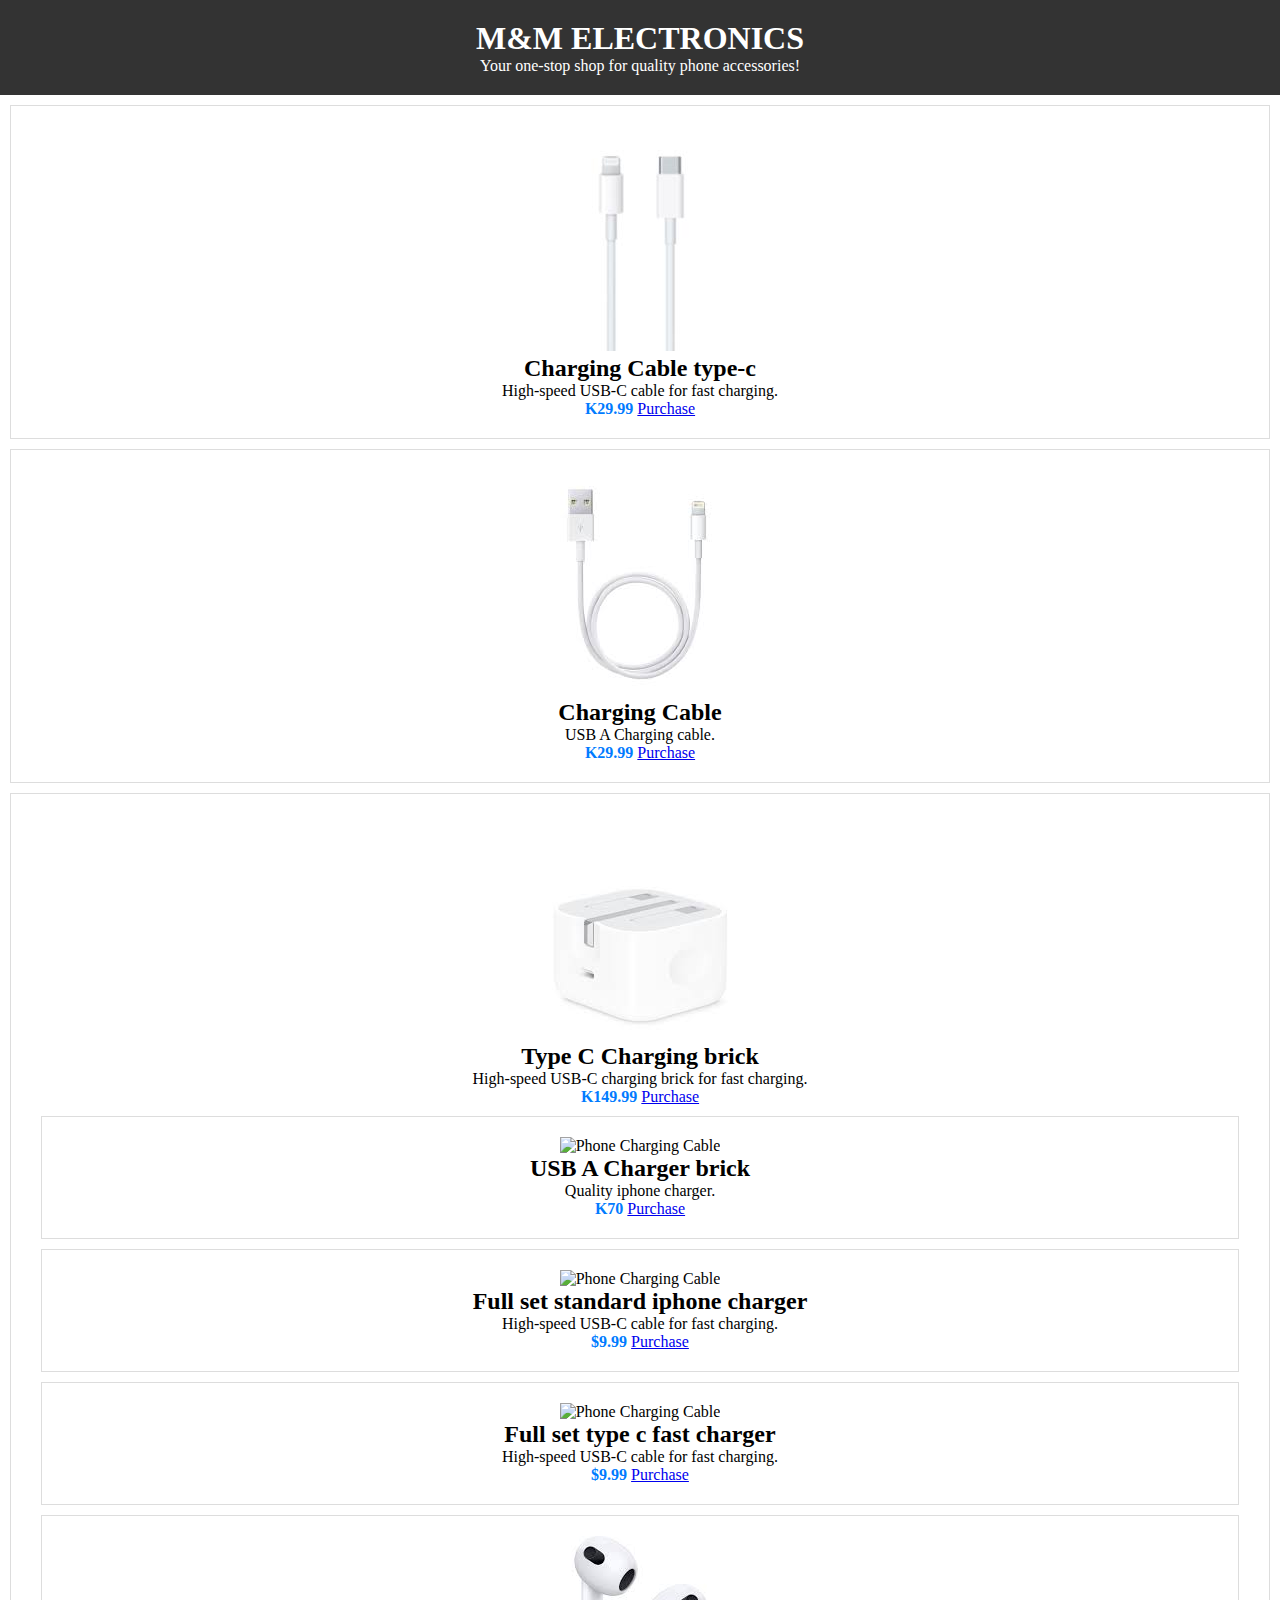
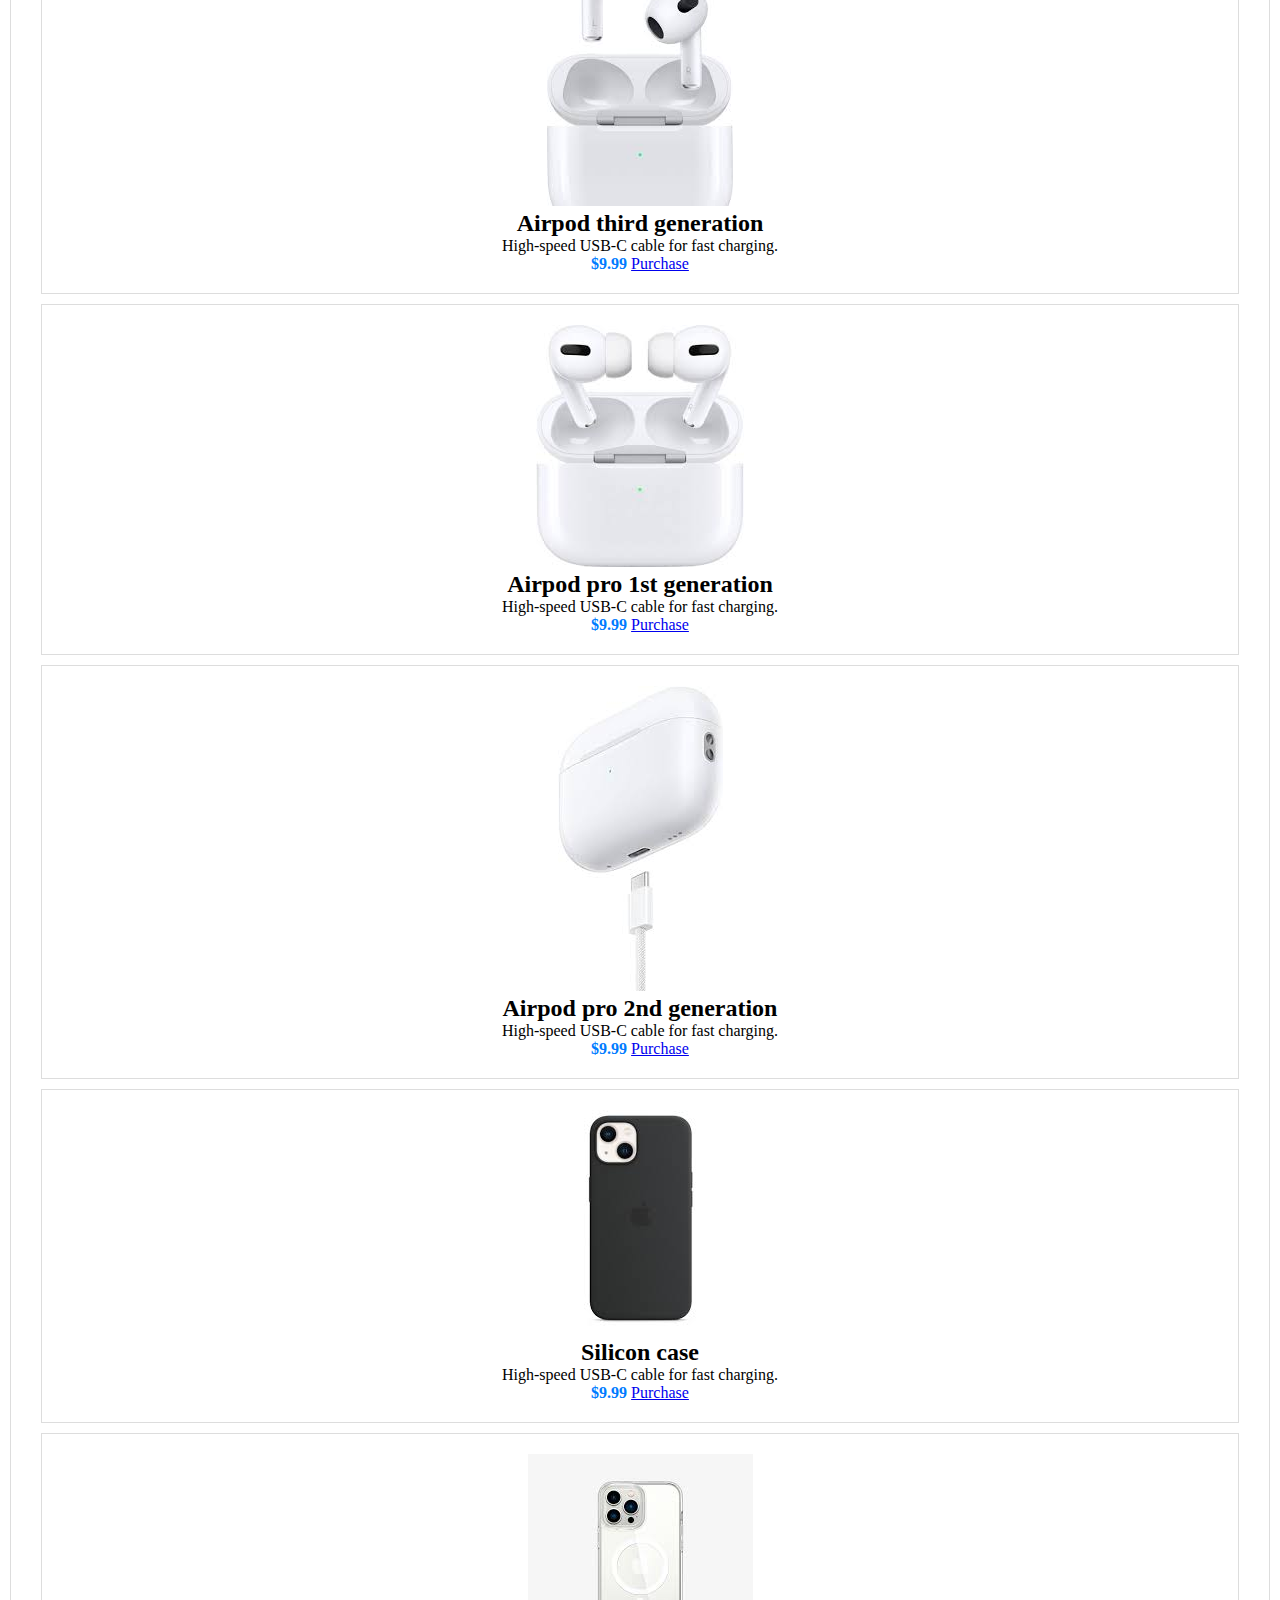
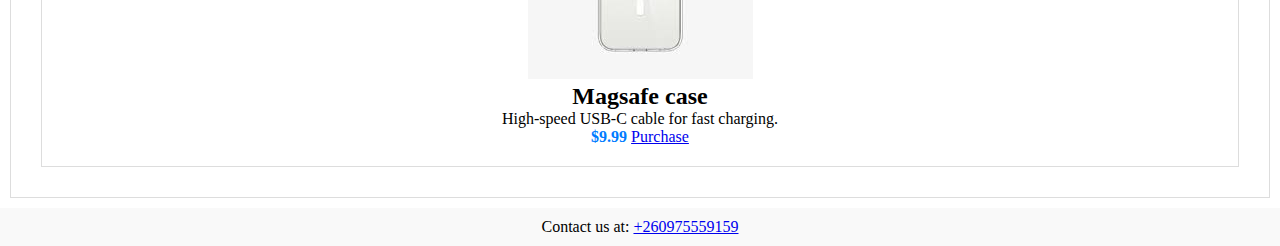
==== index.html @ 7636675d "Add files via upload" ====
<!DOCTYPE html>
<html lang="en">
<head>
    <meta charset="UTF-8">
    <meta name="viewport" content="width=device-width, initial-scale=1.0">
    <link rel="stylesheet" href="home.css">
    <title>Phone Accessories</title>
</head>
<body>
    <header>
        <h1>M&M ELECTRONICS</h1>
        <p>Your one-stop shop for quality phone accessories!</p>
    </header>

    <section class="product-list">
        <div class="product">
            <img src="[data-uri]" alt="Phone Charging Cable">
            <h2>Charging Cable type-c</h2>
            <p>High-speed USB-C cable for fast charging.</p>
            <span class="price">K29.99</span>
            <a href="confirm_order.html?product=Charging%20Cable">Purchase</a>
        </div>
        <div class="product">
            <img src="[data-uri]" alt="Phone Charging Cable">
            <h2>Charging Cable</h2>
            <p>USB A Charging cable.</p>
            <span class="price">K29.99</span>
            <a href="confirm_order.html?product=Charging%20Cable">Purchase</a>
        </div>
        </div>
        <div class="product">
            <img src="[data-uri]" alt="Phone Charging Cable">
            <h2>Type C Charging brick</h2>
            <p>High-speed USB-C charging brick for fast charging.</p>
            <span class="price">K149.99</span>
            <a href="confirm_order.html?product=Charging%20Cable">Purchase</a>
            <div class="product">
                <img src="cable.jpg" alt="Phone Charging Cable">
                <h2>USB A Charger brick</h2>
                <p>Quality iphone charger.</p>
                <span class="price">K70</span>
                <a href="confirm_order.html?product=Charging%20Cable">Purchase</a>
            </div>
            <div class="product">
                <img src="cable.jpg" alt="Phone Charging Cable">
                <h2>Full set standard iphone charger</h2>
                <p>High-speed USB-C cable for fast charging.</p>
                <span class="price">$9.99</span>
                <a href="confirm_order.html?product=Charging%20Cable">Purchase</a>
            </div>
            <div class="product">
                <img src="cable.jpg" alt="Phone Charging Cable">
                <h2>Full set type c fast charger</h2>
                <p>High-speed USB-C cable for fast charging.</p>
                <span class="price">$9.99</span>
                <a href="confirm_order.html?product=Charging%20Cable">Purchase</a>
            </div>
            <div class="product">
                <img src="[data-uri]" alt="Phone Charging Cable">
                <h2>Airpod third generation</h2>
                <p>High-speed USB-C cable for fast charging.</p>
                <span class="price">$9.99</span>
                <a href="confirm_order.html?product=Charging%20Cable">Purchase</a>
            </div>
            <div class="product">
                <img src="[data-uri]" alt="Phone Charging Cable">
                <h2>Airpod pro 1st generation</h2>
                <p>High-speed USB-C cable for fast charging.</p>
                <span class="price">$9.99</span>
                <a href="confirm_order.html?product=Charging%20Cable">Purchase</a>
            </div>
            <div class="product">
                <img src="[data-uri]" alt="Phone Charging Cable">
                <h2>Airpod pro 2nd generation</h2>
                <p>High-speed USB-C cable for fast charging.</p>
                <span class="price">$9.99</span>
                <a href="confirm_order.html?product=Charging%20Cable">Purchase</a>
            </div>
            <div class="product">
                <img src="[data-uri]" alt="Phone Charging Cable">
                <h2>Silicon case</h2>
                <p>High-speed USB-C cable for fast charging.</p>
                <span class="price">$9.99</span>
                <a href="confirm_order2.html">Purchase</a>
            </div>
            <div class="product">
                <img src="[data-uri]" alt="Phone Charging Cable">
                <h2>Magsafe case</h2>
                <p>High-speed USB-C cable for fast charging.</p>
                <span class="price">$9.99</span>
                <a href="confirm_order3.html?product=Charging%20Cable">Purchase</a>
            </div>

        </div>
    
        </div>

       
    </section>

    <footer>
        <p>Contact us at: <a href="https://wa.me/<+260975559159>">+260975559159</a></p>
    </footer>
</body>
</html>
---- home.css ----
* {
    margin: 0;
    padding: 0;
    box-sizing: border-box;
}


header {
    background-color: #333;
    color: white;
    text-align: center;
    padding: 20px;
}


.product {
    border: 1px solid #ddd;
    padding: 20px;
    margin: 10px;
    text-align: center;
}

.product img {
    max-width: 100%;
}

.price {
    font-weight: bold;
    color: #007bff;
}


footer {
    background-color: #f9f9f9;
    text-align: center;
    padding: 10px;
}
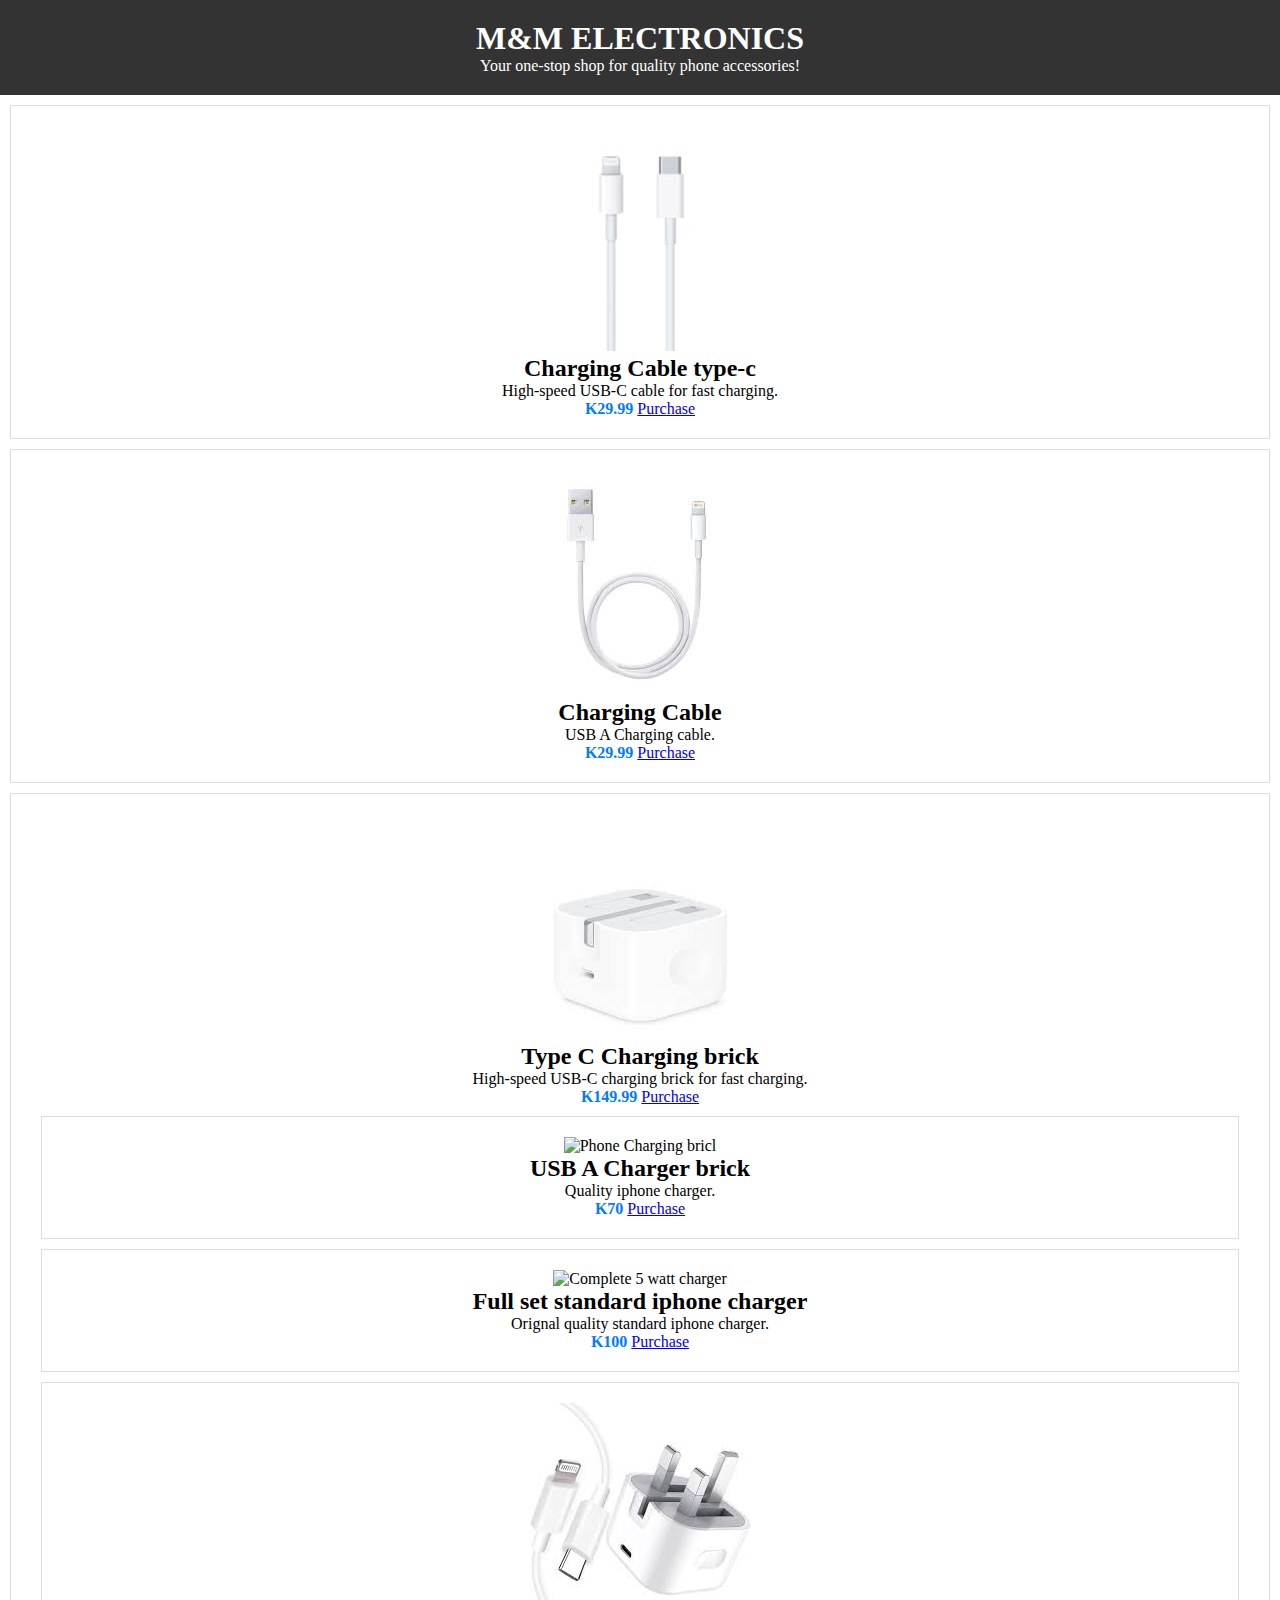
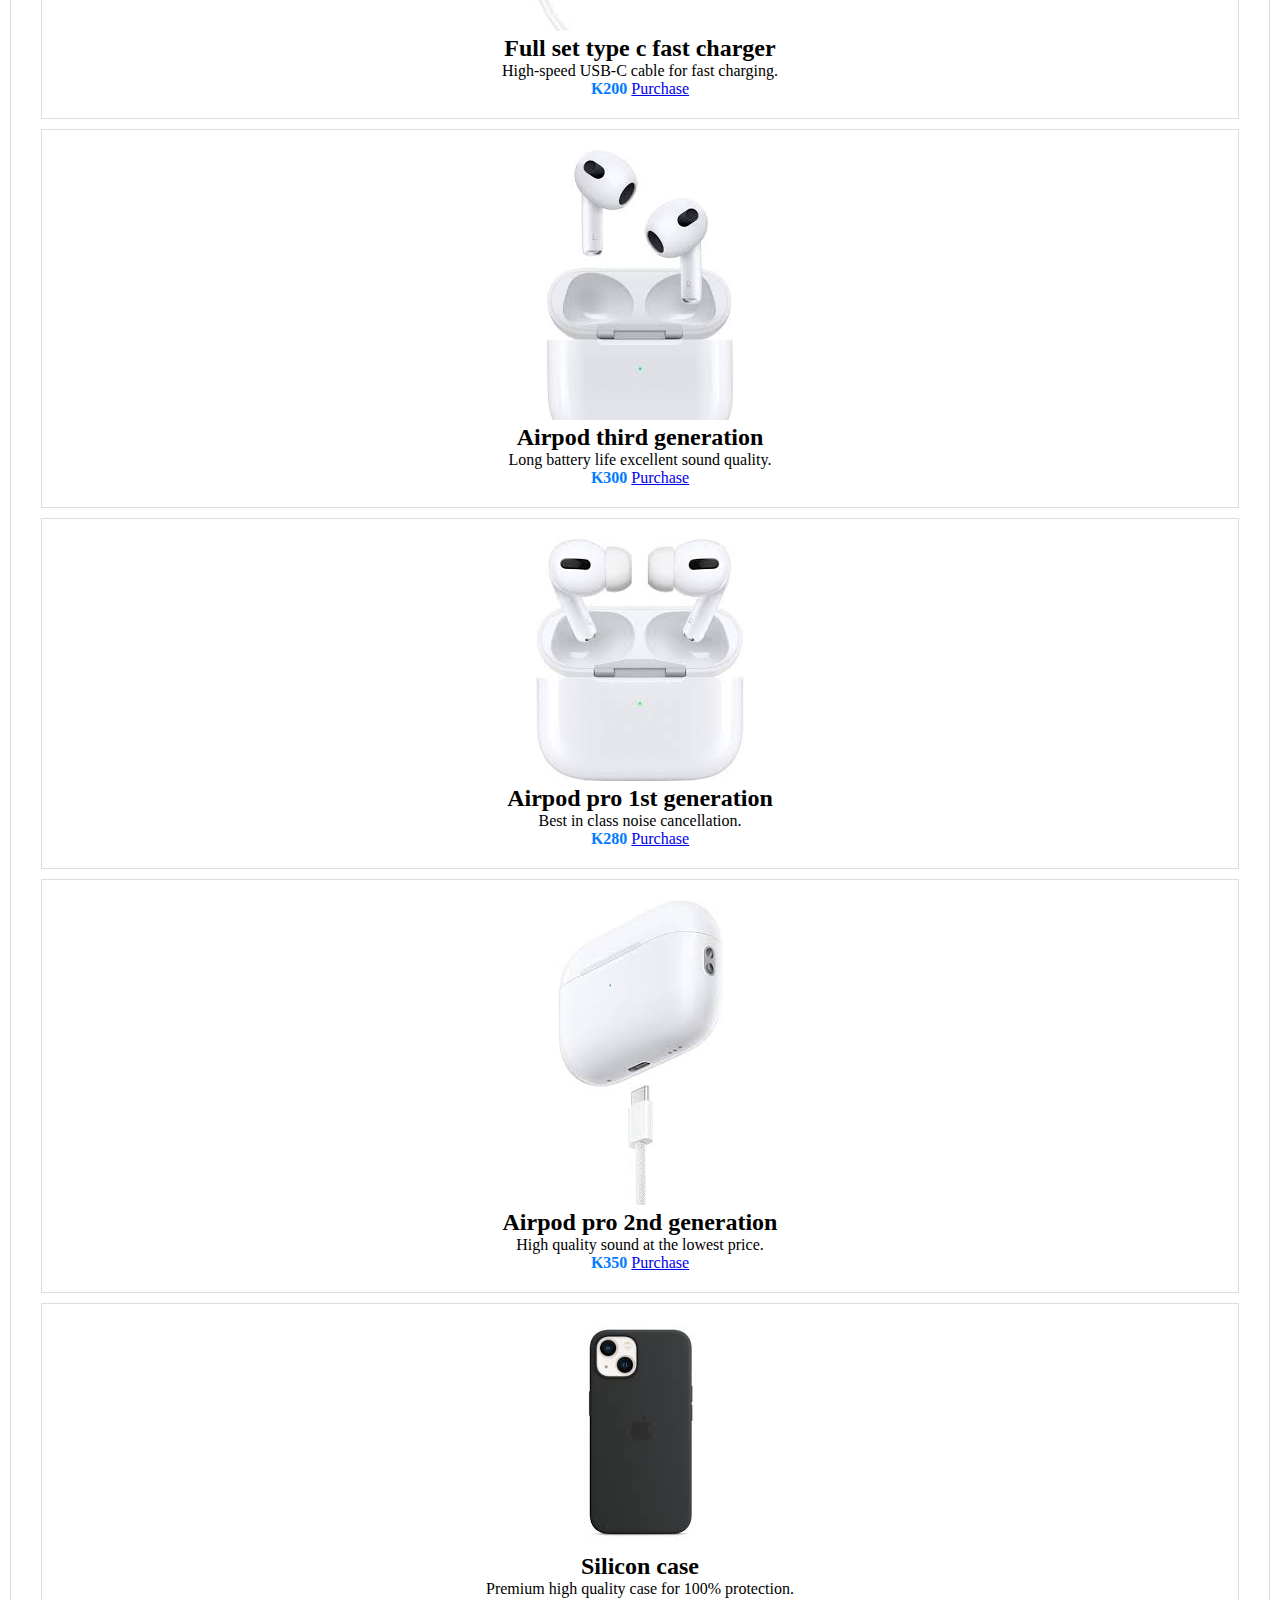
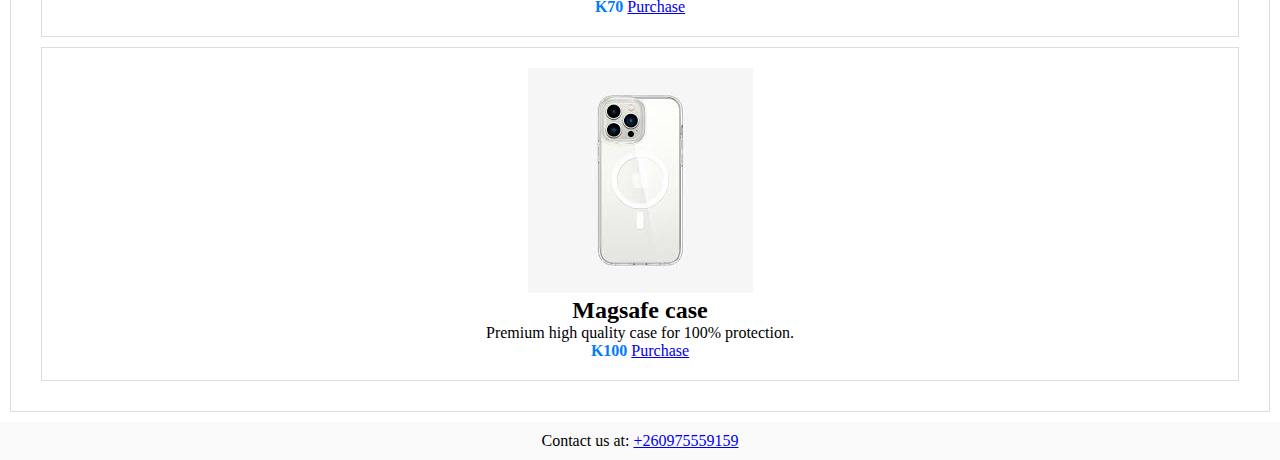
==== commit 66ac84e2: "Update index.html" ====
--- a/index.html
+++ b/index.html
@@ -35,59 +35,59 @@
             <span class="price">K149.99</span>
             <a href="confirm_order.html?product=Charging%20Cable">Purchase</a>
             <div class="product">
-                <img src="cable.jpg" alt="Phone Charging Cable">
+                <img src="https://encrypted-tbn0.gstatic.com/images?q=tbn:ANd9GcR7IurHzWAxW1Mwy779vNJ8bH8iLIxF4fvvkQ&usqp=CAU" alt="Phone Charging bricl">
                 <h2>USB A Charger brick</h2>
                 <p>Quality iphone charger.</p>
                 <span class="price">K70</span>
                 <a href="confirm_order.html?product=Charging%20Cable">Purchase</a>
             </div>
             <div class="product">
-                <img src="cable.jpg" alt="Phone Charging Cable">
+                <img src="https://encrypted-tbn0.gstatic.com/images?q=tbn:ANd9GcQ5AJc0LOAlDymVDM5K6_Q_rF4Rdxz-5_hYYg&usqp=CAU" alt="Complete 5 watt charger">
                 <h2>Full set standard iphone charger</h2>
-                <p>High-speed USB-C cable for fast charging.</p>
-                <span class="price">$9.99</span>
+                <p>Orignal quality standard iphone charger.</p>
+                <span class="price">K100</span>
                 <a href="confirm_order.html?product=Charging%20Cable">Purchase</a>
             </div>
             <div class="product">
-                <img src="cable.jpg" alt="Phone Charging Cable">
+                <img src="[data-uri]" alt="Phone Charger">
                 <h2>Full set type c fast charger</h2>
                 <p>High-speed USB-C cable for fast charging.</p>
-                <span class="price">$9.99</span>
+                <span class="price">K200</span>
                 <a href="confirm_order.html?product=Charging%20Cable">Purchase</a>
             </div>
             <div class="product">
                 <img src="[data-uri]" alt="Phone Charging Cable">
                 <h2>Airpod third generation</h2>
-                <p>High-speed USB-C cable for fast charging.</p>
-                <span class="price">$9.99</span>
+                <p>Long battery life excellent sound quality.</p>
+                <span class="price">K300</span>
                 <a href="confirm_order.html?product=Charging%20Cable">Purchase</a>
             </div>
             <div class="product">
                 <img src="[data-uri]" alt="Phone Charging Cable">
                 <h2>Airpod pro 1st generation</h2>
-                <p>High-speed USB-C cable for fast charging.</p>
-                <span class="price">$9.99</span>
+                <p>Best in class noise cancellation.</p>
+                <span class="price">K280</span>
                 <a href="confirm_order.html?product=Charging%20Cable">Purchase</a>
             </div>
             <div class="product">
                 <img src="[data-uri]" alt="Phone Charging Cable">
                 <h2>Airpod pro 2nd generation</h2>
-                <p>High-speed USB-C cable for fast charging.</p>
-                <span class="price">$9.99</span>
+                <p>High quality sound at the lowest price.</p>
+                <span class="price">K350</span>
                 <a href="confirm_order.html?product=Charging%20Cable">Purchase</a>
             </div>
             <div class="product">
                 <img src="[data-uri]" alt="Phone Charging Cable">
                 <h2>Silicon case</h2>
-                <p>High-speed USB-C cable for fast charging.</p>
-                <span class="price">$9.99</span>
+                <p>Premium high quality case for 100% protection.</p>
+                <span class="price">K70</span>
                 <a href="confirm_order2.html">Purchase</a>
             </div>
             <div class="product">
                 <img src="[data-uri]" alt="Phone Charging Cable">
                 <h2>Magsafe case</h2>
-                <p>High-speed USB-C cable for fast charging.</p>
-                <span class="price">$9.99</span>
+                <p>Premium high quality case for 100% protection.</p>
+                <span class="price">K100</span>
                 <a href="confirm_order3.html?product=Charging%20Cable">Purchase</a>
             </div>
 
